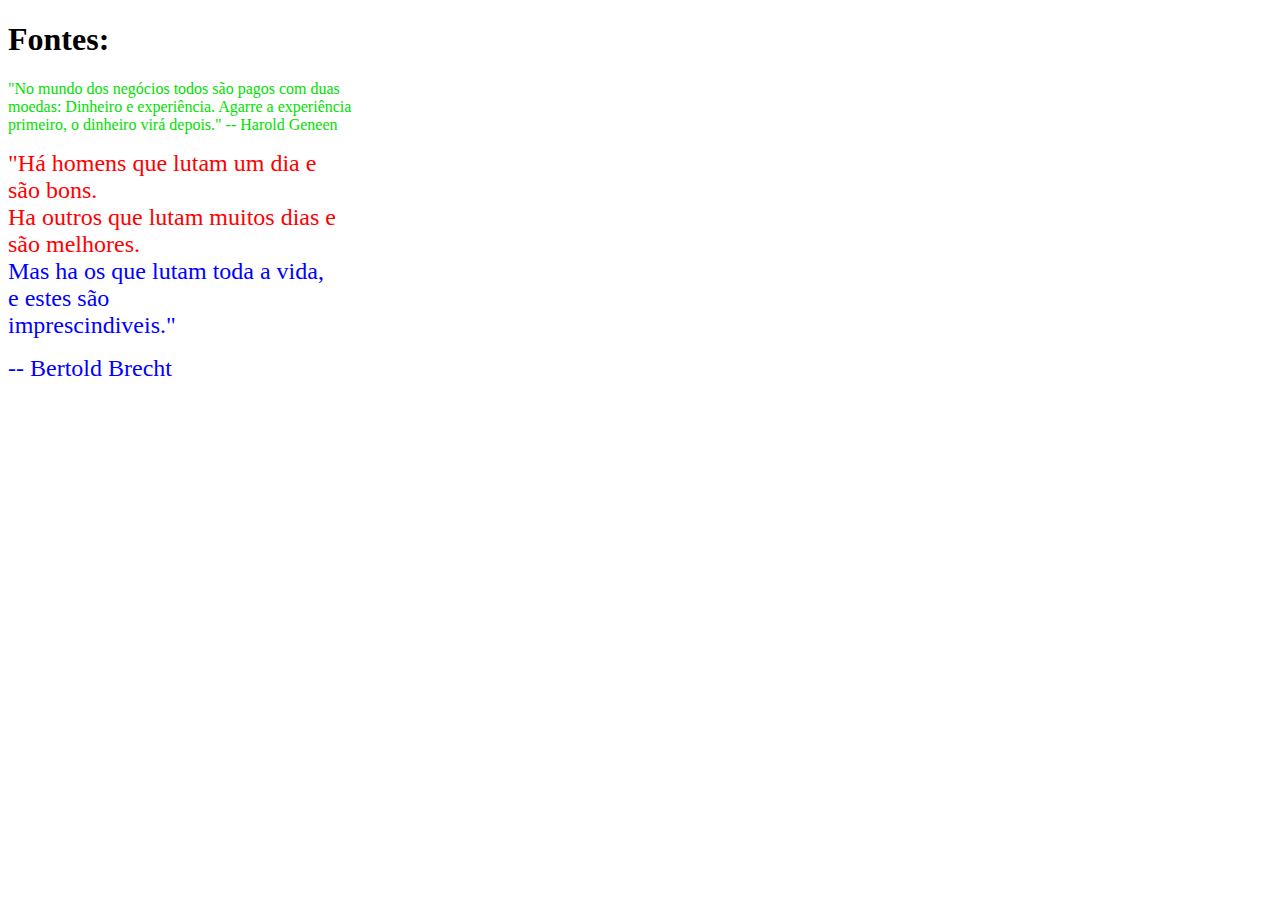
==== index1.html @ 888cd385 "Update and rename index.html to index1.html" ====
<!DOCTYPE HTML PUBLIC "-//W3C//DTD HTML 4.0//EN">
<html>
<head>
<title>Exercicio nº6</title>
</head>
<body>
<font face="book antiqua" align="left">
<h1>Fontes:
</h1></font>
<p>
<font face="book antiqua, arial narrow" size="3" color="gren">
"No mundo dos negócios todos são pagos com duas<br>
moedas: Dinheiro e experiência. Agarre a experiência<br>
primeiro, o dinheiro virá depois." -- Harold Geneen<br>
</font>
</p>
<p>
<font face="bookman old style" size="+2" color="red">
"Há homens que lutam um dia e<br>
são bons.<br>
Ha outros que lutam muitos dias e<br>
são melhores.<br>
</font>
<font face="bookman old style" size="5" color="blue">
Mas ha os que lutam toda a vida,<br>
e estes são<br>
imprescindiveis."<br>
</p>
-- Bertold Brecht
</font>
<br><br>
</body>
</html>
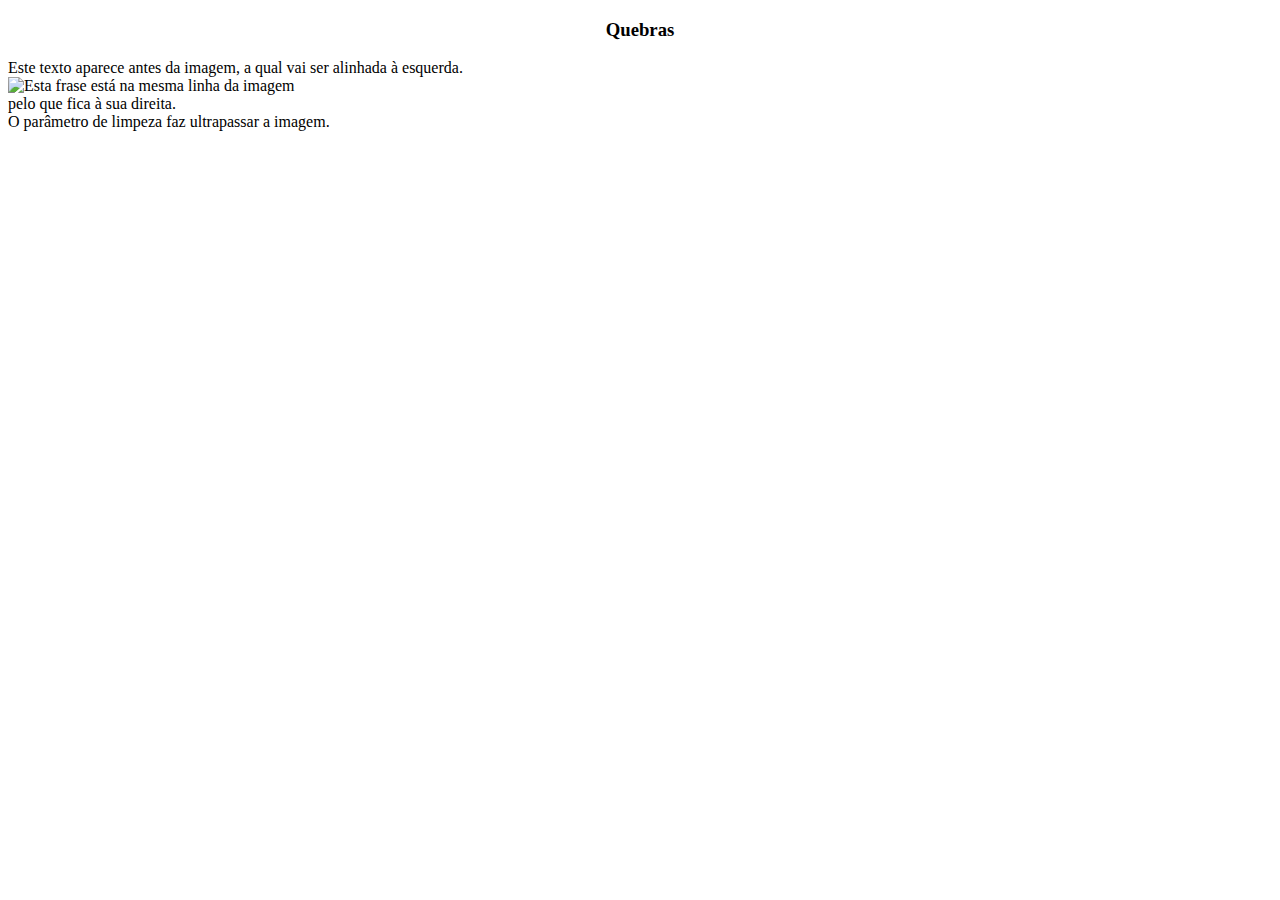
==== commit 39198fb7: "Update index1.html" ====
--- a/index1.html
+++ b/index1.html
@@ -1,33 +1,15 @@
 <!DOCTYPE HTML PUBLIC "-//W3C//DTD HTML 4.0//EN">
 <html>
 <head>
-<title>Exercicio nº6</title>
+<title>atividades</title>
 </head>
 <body>
-<font face="book antiqua" align="left">
-<h1>Fontes:
-</h1></font>
+<h3 align ="center">Quebras</h3>
 <p>
-<font face="book antiqua, arial narrow" size="3" color="gren">
-"No mundo dos negócios todos são pagos com duas<br>
-moedas: Dinheiro e experiência. Agarre a experiência<br>
-primeiro, o dinheiro virá depois." -- Harold Geneen<br>
-</font>
-</p>
-<p>
-<font face="bookman old style" size="+2" color="red">
-"Há homens que lutam um dia e<br>
-são bons.<br>
-Ha outros que lutam muitos dias e<br>
-são melhores.<br>
-</font>
-<font face="bookman old style" size="5" color="blue">
-Mas ha os que lutam toda a vida,<br>
-e estes são<br>
-imprescindiveis."<br>
-</p>
--- Bertold Brecht
-</font>
-<br><br>
+Este texto aparece antes da imagem, a qual vai ser alinhada à esquerda.<br>
+<img src="imagens/ok.gif" align="left">
+Esta frase está na mesma linha da imagem<br>
+pelo que fica à sua direita. <br clear="left">
+O parâmetro de limpeza faz ultrapassar a imagem. </p>
 </body>
 </html>
